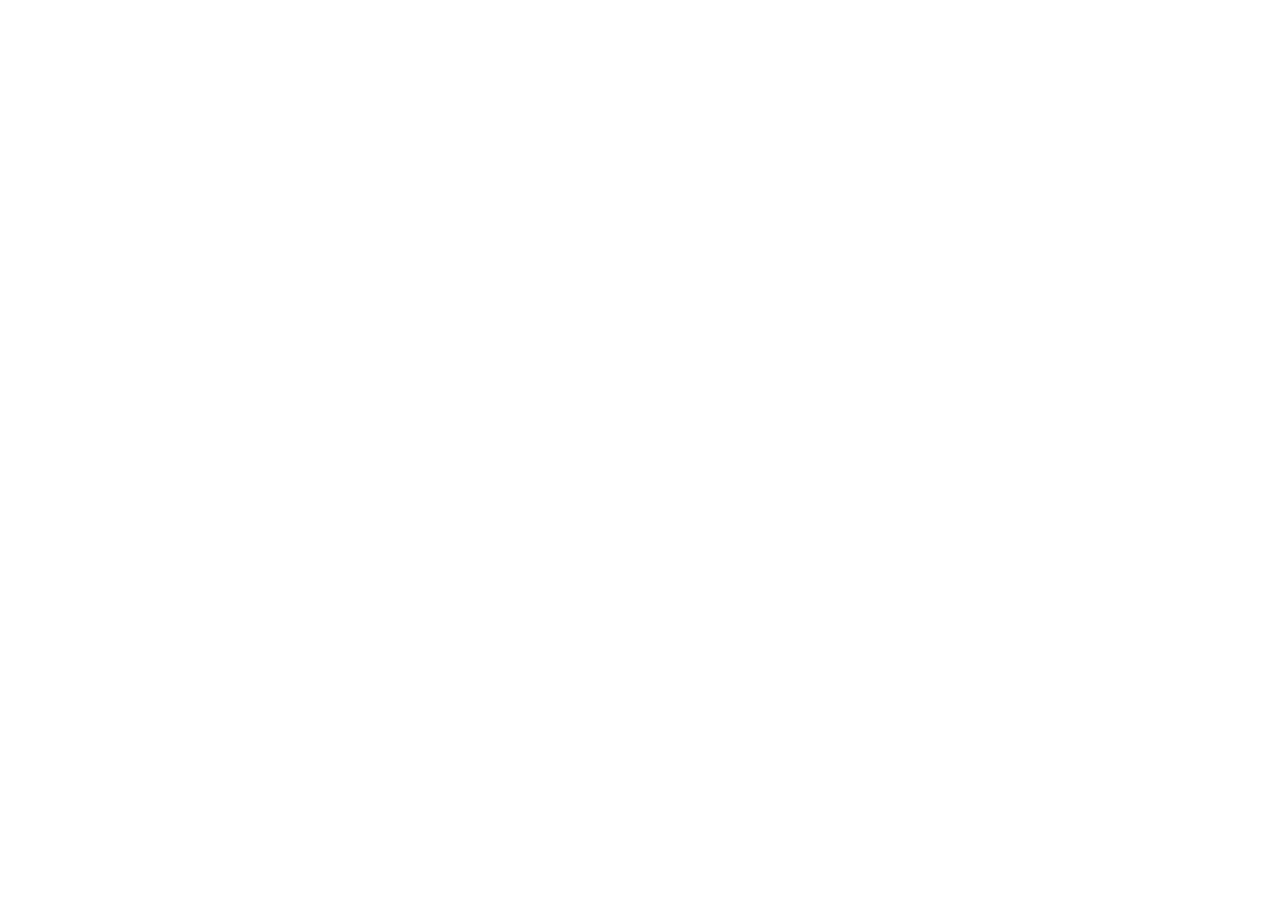
==== docs/index.html @ 01b28e28 "save spark results" ====
<!doctype html>
<html lang="en" data-critters-container>
<head>
  <meta charset="utf-8">
  <title>Mycv</title>
  <base href="/">
  <meta name="viewport" content="width=device-width, initial-scale=1">
  <link rel="icon" type="image/x-icon" href="favicon.ico">
<link rel="stylesheet" href="styles-5INURTSO.css"></head>
<body>
  <app-root></app-root>
<link rel="modulepreload" href="chunk-4ZHOUZTK.js"><script src="polyfills-FFHMD2TL.js" type="module"></script><script src="main-UKD57LZL.js" type="module"></script></body>
</html>
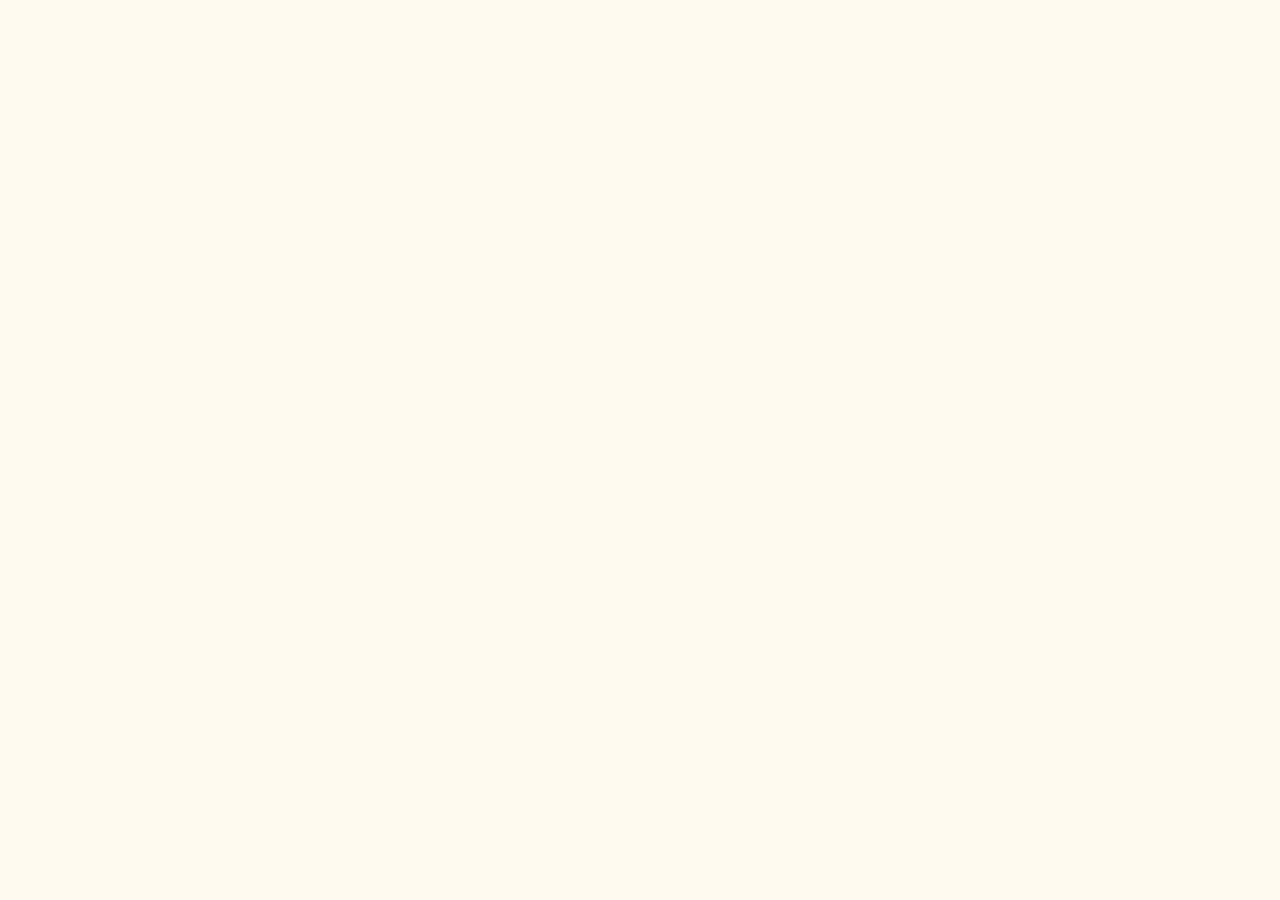
==== commit 2f74591e: "save spark results" ====
--- a/docs/index.html
+++ b/docs/index.html
@@ -6,7 +6,7 @@
   <base href="/">
   <meta name="viewport" content="width=device-width, initial-scale=1">
   <link rel="icon" type="image/x-icon" href="favicon.ico">
-<link rel="stylesheet" href="styles-5INURTSO.css"></head>
+<style>body{font-family:Segoe UI,Tahoma,Geneva,Verdana,sans-serif;background-color:#fffaf0;margin:0;padding:2rem;color:#4b3e2f;display:flex;justify-content:center}</style><link rel="stylesheet" href="styles-ZRLCFU74.css" media="print" onload="this.media='all'"><noscript><link rel="stylesheet" href="styles-ZRLCFU74.css"></noscript></head>
 <body>
   <app-root></app-root>
 <link rel="modulepreload" href="chunk-4ZHOUZTK.js"><script src="polyfills-FFHMD2TL.js" type="module"></script><script src="main-UKD57LZL.js" type="module"></script></body>
--- a/docs/styles-ZRLCFU74.css
+++ b/docs/styles-ZRLCFU74.css
@@ -0,0 +1 @@
+body{font-family:Segoe UI,Tahoma,Geneva,Verdana,sans-serif;background-color:#fffaf0;margin:0;padding:2rem;color:#4b3e2f;display:flex;justify-content:center}table{width:80%;max-width:900px;border-collapse:collapse;border:none;background-color:#fff;box-shadow:0 4px 12px #ffae6426;border-radius:12px;overflow:hidden}td{border:1px solid #f0d9b5;padding:1.5rem;vertical-align:top;background-color:#ffe5b4}tr:first-child td{background-color:#fda;font-weight:700;font-size:1.1rem;text-align:center;padding:1rem;border:none}app-header,app-work-experience,app-skills,app-education,app-certificates,app-languages,app-interests{display:block;padding:.5rem;background-color:#fff2dc;border-radius:8px;box-shadow:0 2px 6px #ffc8781a}@media (max-width: 768px){table{width:95%}table,tr,td{display:block;width:100%}td{margin-bottom:1rem}}
--- a/docs/styles-ZRLCFU74.css
+++ b/docs/styles-ZRLCFU74.css
@@ -0,0 +1 @@
+body{font-family:Segoe UI,Tahoma,Geneva,Verdana,sans-serif;background-color:#fffaf0;margin:0;padding:2rem;color:#4b3e2f;display:flex;justify-content:center}table{width:80%;max-width:900px;border-collapse:collapse;border:none;background-color:#fff;box-shadow:0 4px 12px #ffae6426;border-radius:12px;overflow:hidden}td{border:1px solid #f0d9b5;padding:1.5rem;vertical-align:top;background-color:#ffe5b4}tr:first-child td{background-color:#fda;font-weight:700;font-size:1.1rem;text-align:center;padding:1rem;border:none}app-header,app-work-experience,app-skills,app-education,app-certificates,app-languages,app-interests{display:block;padding:.5rem;background-color:#fff2dc;border-radius:8px;box-shadow:0 2px 6px #ffc8781a}@media (max-width: 768px){table{width:95%}table,tr,td{display:block;width:100%}td{margin-bottom:1rem}}
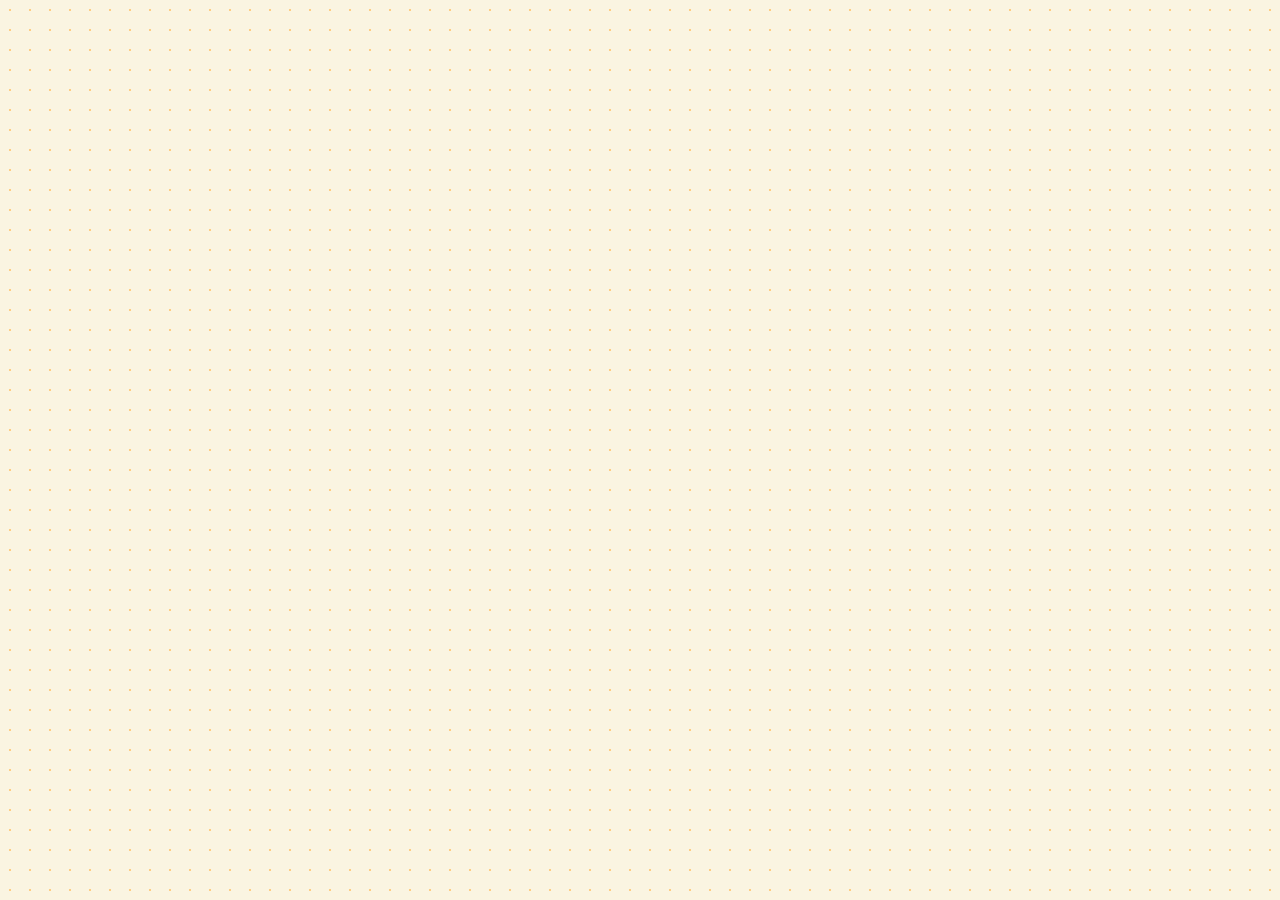
==== commit d4a40f2e: "save spark results" ====
--- a/docs/index.html
+++ b/docs/index.html
@@ -6,8 +6,10 @@
   <base href="/">
   <meta name="viewport" content="width=device-width, initial-scale=1">
   <link rel="icon" type="image/x-icon" href="favicon.ico">
-<style>body{font-family:Segoe UI,Tahoma,Geneva,Verdana,sans-serif;background-color:#fffaf0;margin:0;padding:2rem;color:#4b3e2f;display:flex;justify-content:center}</style><link rel="stylesheet" href="styles-ZRLCFU74.css" media="print" onload="this.media='all'"><noscript><link rel="stylesheet" href="styles-ZRLCFU74.css"></noscript></head>
+  <link href="https://cdnjs.cloudflare.com/ajax/libs/font-awesome/6.0.0-beta3/css/all.min.css" rel="stylesheet">
+
+<style>body{font-family:Segoe UI,Tahoma,Geneva,Verdana,sans-serif;background-color:#faf4e1;background-image:radial-gradient(#ffcc80 .8px,transparent .8px);background-size:20px 20px;margin:0;padding:2rem;color:#4b3e2f;display:flex;justify-content:center}@media (max-width: 768px){body{padding:1rem}}</style><link rel="stylesheet" href="styles-KB77WPLM.css" media="print" onload="this.media='all'"><noscript><link rel="stylesheet" href="styles-KB77WPLM.css"></noscript></head>
 <body>
   <app-root></app-root>
-<link rel="modulepreload" href="chunk-4ZHOUZTK.js"><script src="polyfills-FFHMD2TL.js" type="module"></script><script src="main-UKD57LZL.js" type="module"></script></body>
+<link rel="modulepreload" href="chunk-4ZHOUZTK.js"><script src="polyfills-FFHMD2TL.js" type="module"></script><script src="main-C7BZQRFN.js" type="module"></script></body>
 </html>
--- a/docs/styles-KB77WPLM.css
+++ b/docs/styles-KB77WPLM.css
@@ -0,0 +1 @@
+body{font-family:Segoe UI,Tahoma,Geneva,Verdana,sans-serif;background-color:#faf4e1;background-image:radial-gradient(#ffcc80 .8px,transparent .8px);background-size:20px 20px;margin:0;padding:2rem;color:#4b3e2f;display:flex;justify-content:center}.section-title{font-size:1.2rem;font-weight:700;color:#d17a00;margin-bottom:1rem;padding-bottom:.5rem;border-bottom:2px solid #ffd180;text-align:left;font-family:Segoe UI,Tahoma,Geneva,Verdana,sans-serif;gap:.5rem}.section-title i{color:#ffa94d;font-size:1.3rem}table{width:100%;max-width:1000px;border-collapse:separate;border-spacing:0;margin-top:2rem;background-color:#fffaf0;box-shadow:0 6px 20px #ffc87833;border-radius:16px;overflow:hidden;border:2px solid #f7e1c5}td{padding:1.2rem 1.5rem;vertical-align:top;background-color:#fff7e6;color:#5d4631;border-bottom:1px solid #f7e1c5}tr:last-child td{border-bottom:none}tr:first-child td{background-color:#ffe2b2;color:#4b3e2f;font-weight:600;font-size:1.1rem;text-align:center;padding:1rem 1.2rem;border-bottom:2px solid #fbc182}app-header,app-work-experience,app-skills,app-education,app-certificates,app-languages,app-interests{display:block;padding:.5rem;background-color:#fffaf0;border-radius:8px;box-shadow:0 2px 6px #ffae641a}@media (max-width: 768px){body{padding:1rem}app-header,app-work-experience,app-skills,app-education,app-certificates,app-languages,app-interests{padding:1rem}table{width:100%}table,tr,td{display:block;width:100%}td{margin-bottom:1rem;border-radius:8px;box-shadow:0 1px 4px #ffc8781a}tr:first-child td{border-bottom:none;border-radius:8px 8px 0 0}}.round-photo{width:150px;height:150px;border-radius:50%;object-fit:cover;display:block}.header-icons i{margin-right:10px;color:#4caf50}.header-icons div{line-height:1.8}app-header table{width:100%;border:none;box-shadow:none;background:none}app-header td{border:none;background:none;padding:1rem}.header-info{display:flex;flex-direction:column;justify-content:center;gap:.3rem}.header-container{display:flex;align-items:center;justify-content:space-between;gap:2rem;flex-wrap:wrap}app-work-experience ul{list-style:none;padding:0;margin:0}app-work-experience li{background-color:#fff7e6;border-left:4px solid #ffa94d;padding:1rem;margin-bottom:1rem;border-radius:8px;box-shadow:0 2px 6px #ffae641a;transition:transform .2s}app-work-experience li:hover{transform:scale(1.01)}app-work-experience i{color:#888;font-style:italic}app-work-experience b{color:#d17a00;font-size:1.1rem}app-skills ul{list-style:none;padding:0;margin:0}app-skills li{background-color:#fff7e6;padding:1rem;margin-bottom:1rem;border-radius:8px;box-shadow:0 1px 4px #ffae641a;position:relative;transition:transform .2s}app-skills li i{font-style:italic;color:#999;margin-left:5px}app-skills .progress-bar{width:100%;height:10px;background-color:#e0e0e0;border-radius:5px;margin-top:5px}app-skills .progress{height:100%;background-color:#ff9800;border-radius:5px;transition:width .5s ease-in-out}app-skills li:hover{transform:scale(1.01)}app-education ul{list-style:none;padding:0;margin:0}app-education li{background-color:#fff7e6;padding:1rem;margin-bottom:1rem;border-left:5px solid #ffcc80;border-radius:6px;box-shadow:0 1px 4px #ffae641a;transition:transform .2s}app-education li i{font-style:italic;color:#777}app-education li b{font-size:1.05rem;color:#4b3e2f}app-education li:hover{transform:scale(1.01)}app-certificates ul{list-style:none;padding:0;margin:0}app-certificates li{background-color:#fff7e6;padding:1rem;margin-bottom:1rem;border-left:5px solid #ffd180;border-radius:6px;box-shadow:0 1px 4px #ffae641a;transition:transform .2s}app-certificates li b{font-size:1.05rem;color:#6d4c41}app-certificates li i{font-style:italic;color:#888}app-certificates li:hover{transform:scale(1.01)}app-languages ul{list-style-type:none;padding-left:0;margin:0}app-languages li{padding:.75rem 1rem;margin-bottom:.5rem;background-color:#fffaf0;border-left:4px solid #ffb74d;border-radius:6px;font-size:1rem;color:#4e342e;box-shadow:0 1px 3px #ffae641a;transition:transform .2s}app-languages li:hover{transform:scale(1.01)}app-interests ul{list-style-type:none;padding-left:0;margin:0}app-interests li{padding:.75rem 1rem;margin-bottom:.5rem;background-color:#fffaf0;border-left:4px solid #ffb74d;border-radius:6px;font-size:1rem;color:#4e342e;box-shadow:0 1px 3px #ffae641a;transition:transform .2s}app-interests li:hover{transform:scale(1.01)}
--- a/docs/styles-KB77WPLM.css
+++ b/docs/styles-KB77WPLM.css
@@ -0,0 +1 @@
+body{font-family:Segoe UI,Tahoma,Geneva,Verdana,sans-serif;background-color:#faf4e1;background-image:radial-gradient(#ffcc80 .8px,transparent .8px);background-size:20px 20px;margin:0;padding:2rem;color:#4b3e2f;display:flex;justify-content:center}.section-title{font-size:1.2rem;font-weight:700;color:#d17a00;margin-bottom:1rem;padding-bottom:.5rem;border-bottom:2px solid #ffd180;text-align:left;font-family:Segoe UI,Tahoma,Geneva,Verdana,sans-serif;gap:.5rem}.section-title i{color:#ffa94d;font-size:1.3rem}table{width:100%;max-width:1000px;border-collapse:separate;border-spacing:0;margin-top:2rem;background-color:#fffaf0;box-shadow:0 6px 20px #ffc87833;border-radius:16px;overflow:hidden;border:2px solid #f7e1c5}td{padding:1.2rem 1.5rem;vertical-align:top;background-color:#fff7e6;color:#5d4631;border-bottom:1px solid #f7e1c5}tr:last-child td{border-bottom:none}tr:first-child td{background-color:#ffe2b2;color:#4b3e2f;font-weight:600;font-size:1.1rem;text-align:center;padding:1rem 1.2rem;border-bottom:2px solid #fbc182}app-header,app-work-experience,app-skills,app-education,app-certificates,app-languages,app-interests{display:block;padding:.5rem;background-color:#fffaf0;border-radius:8px;box-shadow:0 2px 6px #ffae641a}@media (max-width: 768px){body{padding:1rem}app-header,app-work-experience,app-skills,app-education,app-certificates,app-languages,app-interests{padding:1rem}table{width:100%}table,tr,td{display:block;width:100%}td{margin-bottom:1rem;border-radius:8px;box-shadow:0 1px 4px #ffc8781a}tr:first-child td{border-bottom:none;border-radius:8px 8px 0 0}}.round-photo{width:150px;height:150px;border-radius:50%;object-fit:cover;display:block}.header-icons i{margin-right:10px;color:#4caf50}.header-icons div{line-height:1.8}app-header table{width:100%;border:none;box-shadow:none;background:none}app-header td{border:none;background:none;padding:1rem}.header-info{display:flex;flex-direction:column;justify-content:center;gap:.3rem}.header-container{display:flex;align-items:center;justify-content:space-between;gap:2rem;flex-wrap:wrap}app-work-experience ul{list-style:none;padding:0;margin:0}app-work-experience li{background-color:#fff7e6;border-left:4px solid #ffa94d;padding:1rem;margin-bottom:1rem;border-radius:8px;box-shadow:0 2px 6px #ffae641a;transition:transform .2s}app-work-experience li:hover{transform:scale(1.01)}app-work-experience i{color:#888;font-style:italic}app-work-experience b{color:#d17a00;font-size:1.1rem}app-skills ul{list-style:none;padding:0;margin:0}app-skills li{background-color:#fff7e6;padding:1rem;margin-bottom:1rem;border-radius:8px;box-shadow:0 1px 4px #ffae641a;position:relative;transition:transform .2s}app-skills li i{font-style:italic;color:#999;margin-left:5px}app-skills .progress-bar{width:100%;height:10px;background-color:#e0e0e0;border-radius:5px;margin-top:5px}app-skills .progress{height:100%;background-color:#ff9800;border-radius:5px;transition:width .5s ease-in-out}app-skills li:hover{transform:scale(1.01)}app-education ul{list-style:none;padding:0;margin:0}app-education li{background-color:#fff7e6;padding:1rem;margin-bottom:1rem;border-left:5px solid #ffcc80;border-radius:6px;box-shadow:0 1px 4px #ffae641a;transition:transform .2s}app-education li i{font-style:italic;color:#777}app-education li b{font-size:1.05rem;color:#4b3e2f}app-education li:hover{transform:scale(1.01)}app-certificates ul{list-style:none;padding:0;margin:0}app-certificates li{background-color:#fff7e6;padding:1rem;margin-bottom:1rem;border-left:5px solid #ffd180;border-radius:6px;box-shadow:0 1px 4px #ffae641a;transition:transform .2s}app-certificates li b{font-size:1.05rem;color:#6d4c41}app-certificates li i{font-style:italic;color:#888}app-certificates li:hover{transform:scale(1.01)}app-languages ul{list-style-type:none;padding-left:0;margin:0}app-languages li{padding:.75rem 1rem;margin-bottom:.5rem;background-color:#fffaf0;border-left:4px solid #ffb74d;border-radius:6px;font-size:1rem;color:#4e342e;box-shadow:0 1px 3px #ffae641a;transition:transform .2s}app-languages li:hover{transform:scale(1.01)}app-interests ul{list-style-type:none;padding-left:0;margin:0}app-interests li{padding:.75rem 1rem;margin-bottom:.5rem;background-color:#fffaf0;border-left:4px solid #ffb74d;border-radius:6px;font-size:1rem;color:#4e342e;box-shadow:0 1px 3px #ffae641a;transition:transform .2s}app-interests li:hover{transform:scale(1.01)}
